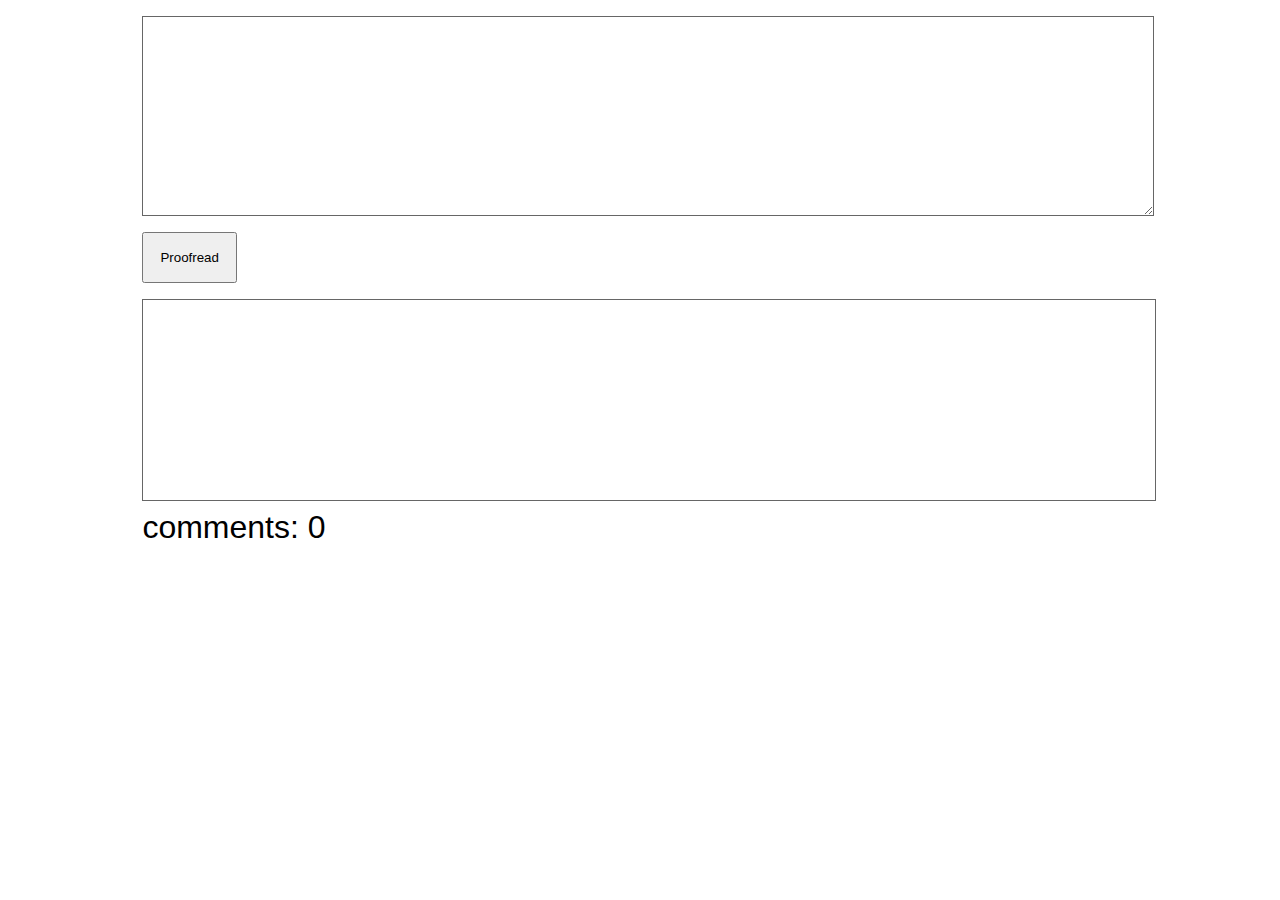
==== 05-calling-proofread-service/index.html @ b06862a3 "Add 05-calling-proofread-service" ====
<head>
    <meta charset="utf-8">
    <meta http-equiv="X-UA-Compatible" content="IE=edge">
    <meta name="viewport" content="width=device-width, initial-scale=1">

    <link rel="stylesheet" href="main.css">

    <title>Implementing Text Proofreading with Elm</title>
</head>

<body>
    <div id="app"></div>

    <script src="main.js"></script>
    <script>
        var node = document.getElementById("app");
        var app = Elm.Main.embed(node);
    </script>
</body>
---- 05-calling-proofread-service/main.css ----
#app {
     width: 80%;
     margin: 0 auto;
}

.text-editor {
    border: 1px solid #666;
    width: 100%;
    min-height: 200px;
    margin: .5rem;
}

.proofread-panel {
    border: 1px solid #666;
    width: 100%;
    min-height: 200px;
    margin: .5rem;

    white-space: pre-wrap;
}

.note {
    font-size: 2rem;
    font-family: sans-serif;
    margin: .5rem;
}

button {
    margin: .5rem 1.5rem .5rem .5rem;
    padding: 1rem;
}
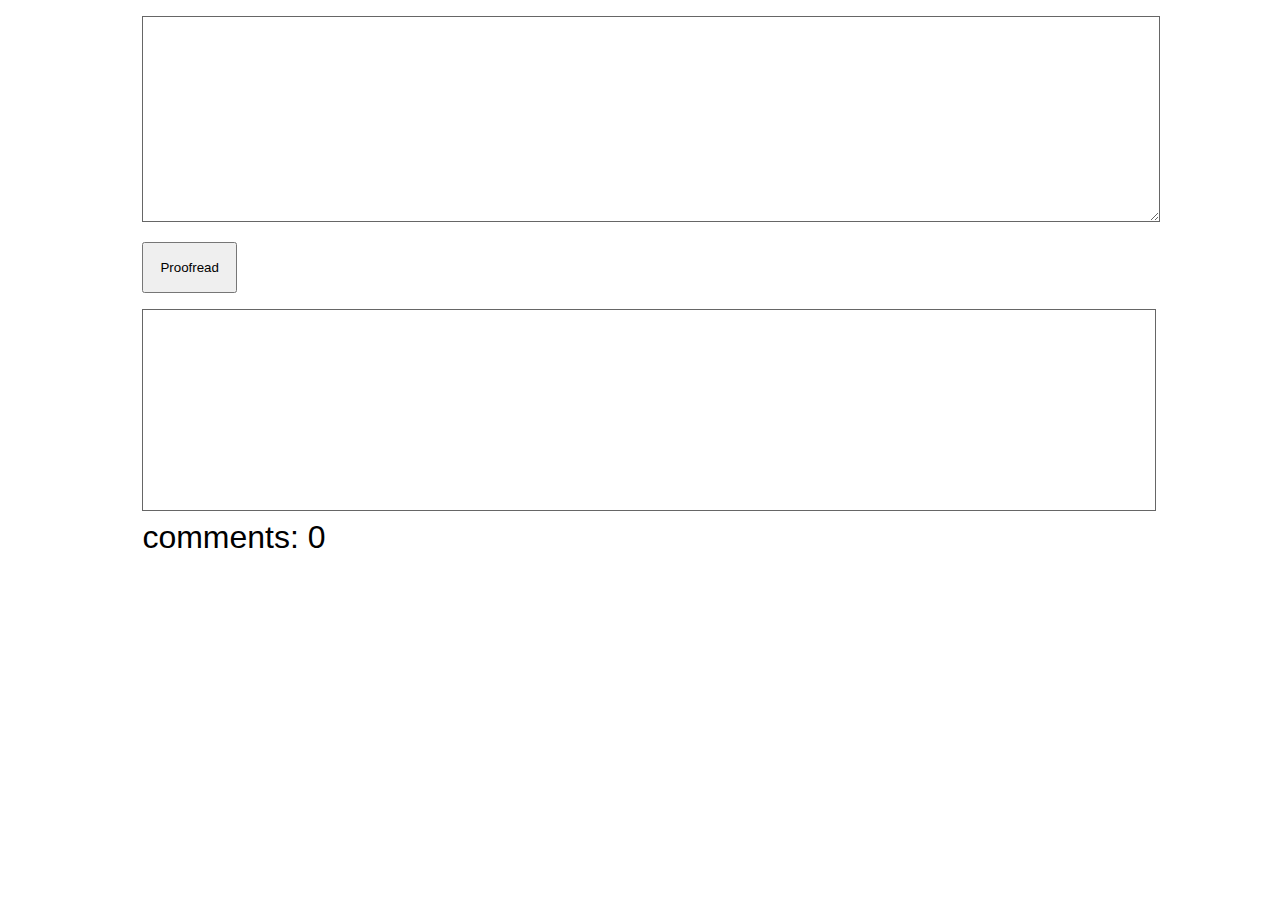
==== commit c1b7053b: "Fix html body and recompile Elm code" ====
--- a/05-calling-proofread-service/index.html
+++ b/05-calling-proofread-service/index.html
@@ -1,3 +1,6 @@
+<!DOCTYPE html>
+<html lang="en">
+
 <head>
     <meta charset="utf-8">
     <meta http-equiv="X-UA-Compatible" content="IE=edge">
@@ -16,4 +19,6 @@
         var node = document.getElementById("app");
         var app = Elm.Main.embed(node);
     </script>
-</body>+</body>
+
+</html>
